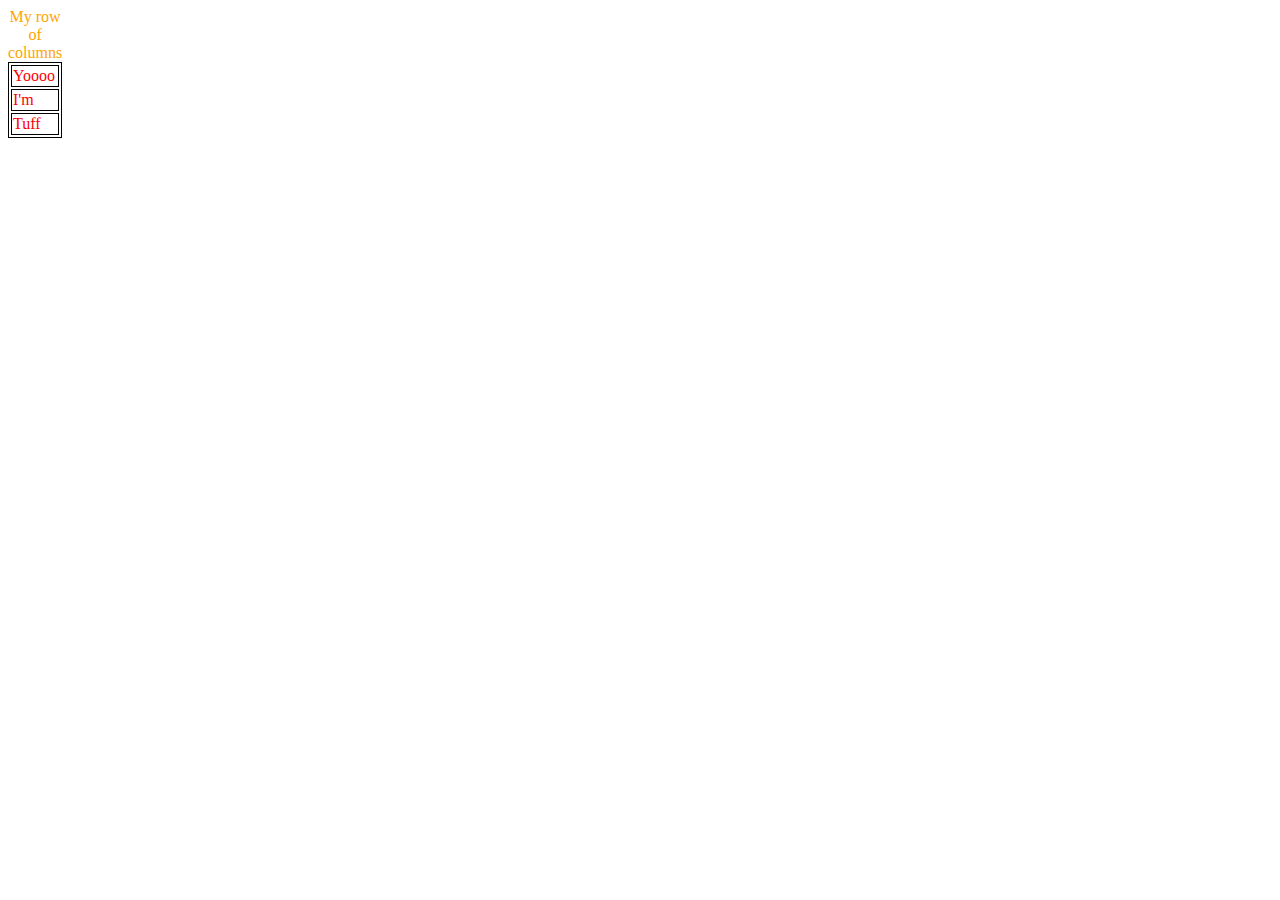
==== mysite/Caption.html @ 37ac96a5 "update message" ====
<!-- This file is representative of the website's main page -->
<!DOCTYPE html>
<html>
<head><title>Columns of Rows</title>
    <link rel="stylesheet" type="text/css" href="style.css" media="screen" />
</head>
<body>
        <table border="1" bordercolor="black"><!-- table-->
            <caption>My row of columns</caption>
             <!-- table row1 -->
            <tr>
                <td>Yoooo</td>
            </tr>
            
             <!-- table row2 -->
            <tr>
                <td>I'm</td>
            </tr>
           
             <!-- table row3 -->
            <tr>
                <td>Tuff</td>
            </tr>
        </table>
</body>
---- mysite/style.css ----
table {
     color:blue;
}

tr {
    color: red;
}
dl {
    color:green;
}
dt {
    color:blue;
}
dd {
    color:red;
}

caption {
    color:orange;
}
ul {
    color:darkviolet;
}
ol {
    color:darkgoldenrod;
}
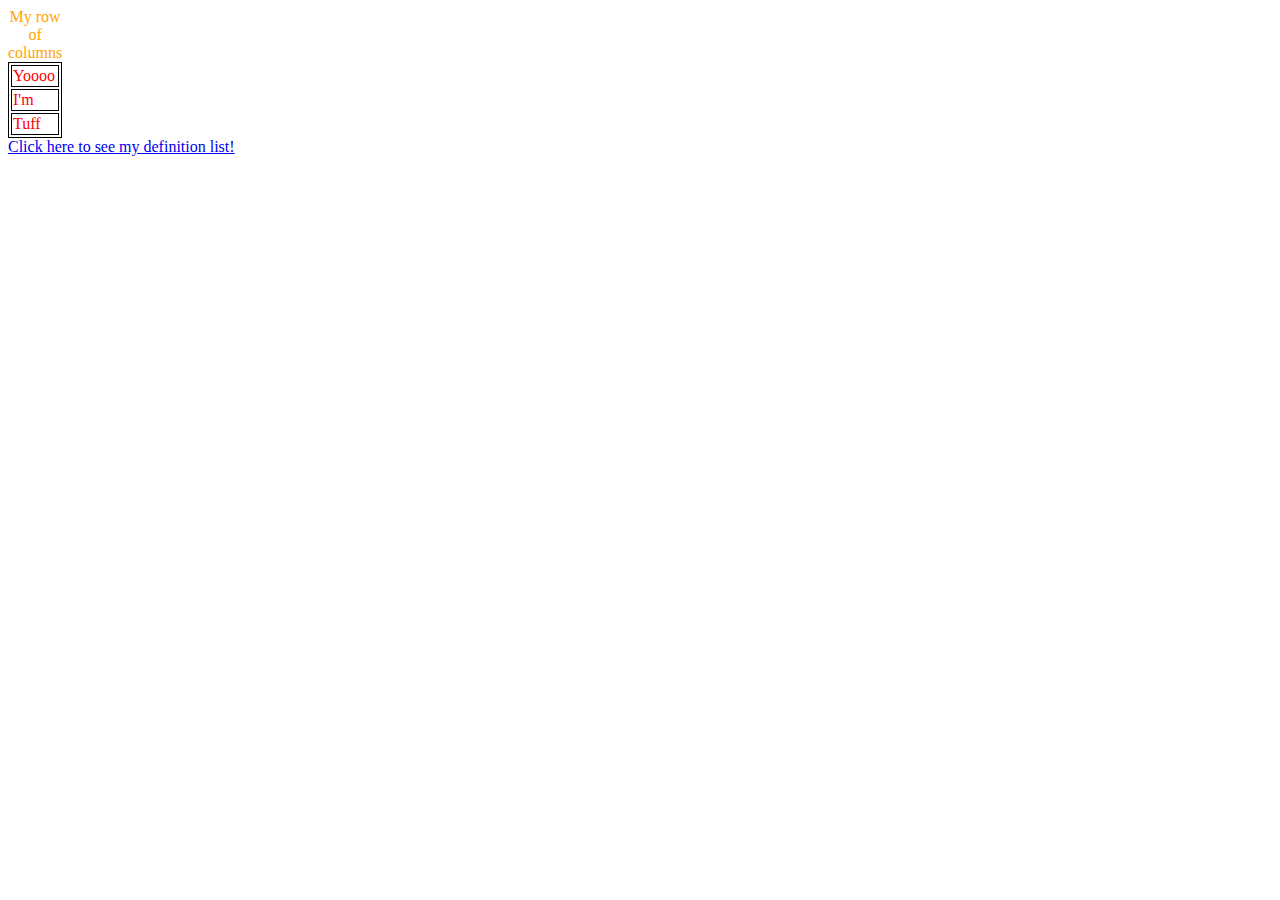
==== commit d7c5b108: "update message" ====
--- a/mysite/Caption.html
+++ b/mysite/Caption.html
@@ -22,4 +22,5 @@
                 <td>Tuff</td>
             </tr>
         </table>
+        <a href="./Lagging.html">Click here to see my definition list!</a>
 </body>